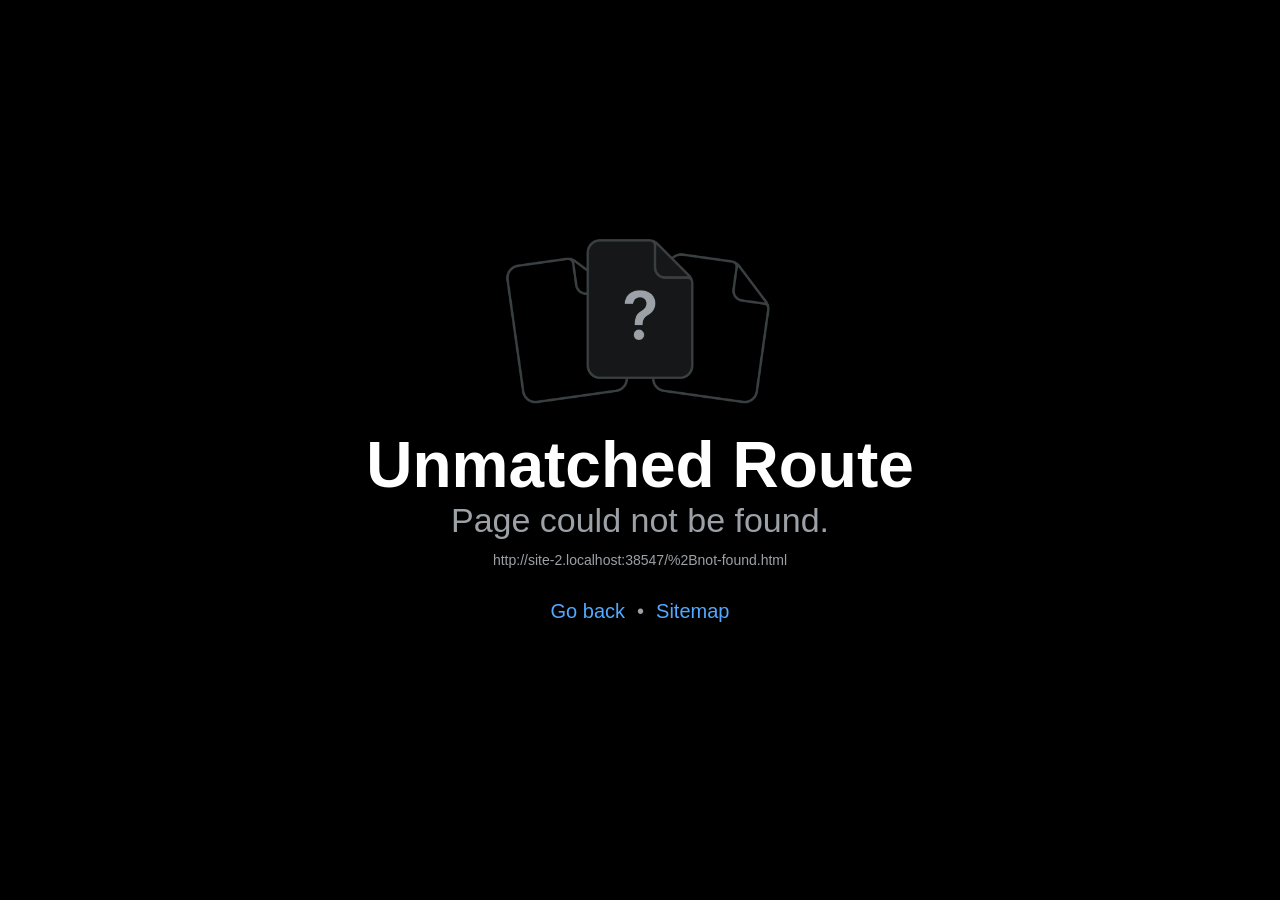
==== +not-found.html @ 0f39670c "First Commit, Initial tryout." ====
<!DOCTYPE html><html  lang="en"><head><title data-rh="true"></title><meta charSet="utf-8"/><meta name="viewport" content="width=device-width, initial-scale=1, shrink-to-fit=no"/><meta http-equiv="X-UA-Compatible" content="IE=edge"/><style id="expo-reset">#root,body,html{height:100%}body{overflow:hidden}#root{display:flex}</style><style id="react-native-stylesheet">[stylesheet-group="0"]{}
body{margin:0;}
button::-moz-focus-inner,input::-moz-focus-inner{border:0;padding:0;}
html{-ms-text-size-adjust:100%;-webkit-text-size-adjust:100%;-webkit-tap-highlight-color:rgba(0,0,0,0);}
input::-webkit-search-cancel-button,input::-webkit-search-decoration,input::-webkit-search-results-button,input::-webkit-search-results-decoration{display:none;}
[stylesheet-group="1"]{}
.css-11aywtz{-moz-appearance:textfield;-webkit-appearance:none;background-color:rgba(0,0,0,0.00);border-bottom-left-radius:0px;border-bottom-right-radius:0px;border-top-left-radius:0px;border-top-right-radius:0px;border:0 solid black;box-sizing:border-box;font:14px -apple-system,BlinkMacSystemFont,"Segoe UI",Roboto,Helvetica,Arial,sans-serif;margin:0px;padding:0px;resize:none;}
.css-146c3p1{background-color:rgba(0,0,0,0.00);border:0 solid black;box-sizing:border-box;color:rgba(0,0,0,1.00);display:inline;font:14px -apple-system,BlinkMacSystemFont,"Segoe UI",Roboto,Helvetica,Arial,sans-serif;list-style:none;margin:0px;padding:0px;position:relative;text-align:start;text-decoration:none;white-space:pre-wrap;word-wrap:break-word;}
.css-1jxf684{background-color:rgba(0,0,0,0.00);border:0 solid black;box-sizing:border-box;color:inherit;display:inline;font:inherit;list-style:none;margin:0px;padding:0px;position:relative;text-align:inherit;text-decoration:none;white-space:inherit;word-wrap:break-word;}
.css-9pa8cd{bottom:0px;height:100%;left:0px;opacity:0;position:absolute;right:0px;top:0px;width:100%;z-index:-1;}
.css-g5y9jx{align-content:flex-start;align-items:stretch;background-color:rgba(0,0,0,0.00);border:0 solid black;box-sizing:border-box;display:flex;flex-basis:auto;flex-direction:column;flex-shrink:0;list-style:none;margin:0px;min-height:0px;min-width:0px;padding:0px;position:relative;text-decoration:none;z-index:0;}
[stylesheet-group="2"]{}
.r-11mg6pl{border-bottom-color:rgba(255,255,255,1.00);border-left-color:rgba(255,255,255,1.00);border-right-color:rgba(255,255,255,1.00);border-top-color:rgba(255,255,255,1.00);}
.r-13awgt0{flex:1;}
.r-1awa8pu{border-bottom-color:rgba(101,119,134,1.00);border-left-color:rgba(101,119,134,1.00);border-right-color:rgba(101,119,134,1.00);border-top-color:rgba(101,119,134,1.00);}
.r-1bq2mok{margin:3px;}
.r-1d4xg89{border-bottom-color:rgba(170,184,194,1.00);border-left-color:rgba(170,184,194,1.00);border-right-color:rgba(170,184,194,1.00);border-top-color:rgba(170,184,194,1.00);}
.r-1d6rzhh{border-bottom-width:3px;border-left-width:3px;border-right-width:3px;border-top-width:3px;}
.r-1dzdj1l{border-bottom-left-radius:10px;border-bottom-right-radius:10px;border-top-left-radius:10px;border-top-right-radius:10px;}
.r-1f0042m{border-bottom-left-radius:5px;border-bottom-right-radius:5px;border-top-left-radius:5px;border-top-right-radius:5px;}
.r-1j16mh1{border-bottom-left-radius:100%;border-bottom-right-radius:100%;border-top-left-radius:100%;border-top-right-radius:100%;}
.r-1jkafct{border-bottom-left-radius:2px;border-bottom-right-radius:2px;border-top-left-radius:2px;border-top-right-radius:2px;}
.r-1jyn79y{border-bottom-color:rgba(0,150,136,1.00);border-left-color:rgba(0,150,136,1.00);border-right-color:rgba(0,150,136,1.00);border-top-color:rgba(0,150,136,1.00);}
.r-1pcd2l5{padding:20px;}
.r-1phboty{border-bottom-style:solid;border-left-style:solid;border-right-style:solid;border-top-style:solid;}
.r-1q9bdsx{border-bottom-left-radius:12px;border-bottom-right-radius:12px;border-top-left-radius:12px;border-top-right-radius:12px;}
.r-1qsk4np{overflow-x:clip;overflow-y:clip;}
.r-1rvyss1{border-bottom-color:rgba(255,255,255,0.20);border-left-color:rgba(255,255,255,0.20);border-right-color:rgba(255,255,255,0.20);border-top-color:rgba(255,255,255,0.20);}
.r-1sp51qo{padding:10px;}
.r-1udh08x{overflow-x:hidden;overflow-y:hidden;}
.r-1uu6nss{padding:5px;}
.r-1xfd6ze{border-bottom-left-radius:8px;border-bottom-right-radius:8px;border-top-left-radius:8px;border-top-right-radius:8px;}
.r-374llo{border-bottom-color:rgba(43,33,24,1.00);border-left-color:rgba(43,33,24,1.00);border-right-color:rgba(43,33,24,1.00);border-top-color:rgba(43,33,24,1.00);}
.r-4a18lf{border-bottom-color:rgba(255,0,0,1.00);border-left-color:rgba(255,0,0,1.00);border-right-color:rgba(255,0,0,1.00);border-top-color:rgba(255,0,0,1.00);}
.r-60ke3l{border-bottom-color:rgba(0,128,0,1.00);border-left-color:rgba(0,128,0,1.00);border-right-color:rgba(0,128,0,1.00);border-top-color:rgba(0,128,0,1.00);}
.r-6t2glc{border-bottom-left-radius:40px;border-bottom-right-radius:40px;border-top-left-radius:40px;border-top-right-radius:40px;}
.r-9x6qib{border-bottom-color:rgba(204,214,221,1.00);border-left-color:rgba(204,214,221,1.00);border-right-color:rgba(204,214,221,1.00);border-top-color:rgba(204,214,221,1.00);}
.r-bztko3{overflow-x:visible;overflow-y:visible;}
.r-crgep1{margin:0px;}
.r-d045u9{border-bottom-width:2px;border-left-width:2px;border-right-width:2px;border-top-width:2px;}
.r-d23pfw{padding:24px;}
.r-edyy15{padding:8px;}
.r-fx7oqy{border-bottom-color:rgba(0,0,255,1.00);border-left-color:rgba(0,0,255,1.00);border-right-color:rgba(0,0,255,1.00);border-top-color:rgba(0,0,255,1.00);}
.r-kdyh1x{border-bottom-left-radius:6px;border-bottom-right-radius:6px;border-top-left-radius:6px;border-top-right-radius:6px;}
.r-krxsd3{display:-webkit-box;}
.r-nsbfu8{padding:16px;}
.r-rs99b7{border-bottom-width:1px;border-left-width:1px;border-right-width:1px;border-top-width:1px;}
.r-s88bda{display:contents;}
.r-t60dpp{padding:0px;}
.r-wg31gx{border-bottom-color:rgba(49,53,56,1.00);border-left-color:rgba(49,53,56,1.00);border-right-color:rgba(49,53,56,1.00);border-top-color:rgba(49,53,56,1.00);}
.r-xoduu5{display:inline-flex;}
.r-ywje51{margin:auto;}
.r-z2wwpe{border-bottom-left-radius:4px;border-bottom-right-radius:4px;border-top-left-radius:4px;border-top-right-radius:4px;}
[stylesheet-group="2.1"]{}
.r-11f147o{padding-bottom:8px;padding-top:8px;}
.r-11gswi8{padding-left:3px;padding-right:3px;}
.r-1559e4e{padding-bottom:2px;padding-top:2px;}
.r-17q4wm6{margin-left:5px;margin-right:5px;}
.r-184id4b{margin-bottom:12px;margin-top:12px;}
.r-1d7mnkm{padding-bottom:15px;padding-top:15px;}
.r-1e084wi{padding-left:0px;padding-right:0px;}
.r-1mmae3n{padding-bottom:12px;padding-top:12px;}
.r-1ntr0p{padding-left:5px;padding-right:5px;}
.r-1rsorjc{padding-left:36px;padding-right:36px;}
.r-1yd117h{padding-bottom:7px;padding-top:7px;}
.r-3o4zer{padding-left:12px;padding-right:12px;}
.r-3pj75a{padding-left:16px;padding-right:16px;}
.r-cxgwc0{padding-left:24px;padding-right:24px;}
.r-f8sm7e{margin-left:auto;margin-right:auto;}
.r-is05cd{padding-left:8px;padding-right:8px;}
.r-jdiy1a{margin-left:11px;margin-right:11px;}
.r-jusfrs{margin-left:12px;margin-right:12px;}
.r-n5f61p{margin-bottom:3px;margin-top:3px;}
.r-n7gxbd{padding-left:4px;padding-right:4px;}
.r-u9wvl5{padding-left:20px;padding-right:20px;}
.r-ugi1tw{padding-left:5%;padding-right:5%;}
.r-w7s2jr{padding-bottom:16px;padding-top:16px;}
.r-ytbthy{padding-bottom:10px;padding-top:10px;}
[stylesheet-group="2.2"]{}
.r-10s2tm5{left:0%;}
.r-16o8guy{right:100%;}
.r-1a11zyx{margin-right:12px;}
.r-1cwvpvk{margin-left:12px;}
.r-1e97lx8{margin-right:3px;}
.r-1euzeng{padding-left:24px;}
.r-1g4tz6n{margin-right:-14.5px;}
.r-1h31txp{padding-right:16px;}
.r-1lhn9r{margin-left:-14.5px;}
.r-1sqnqi2{margin-left:3px;}
.r-1vl2501{padding-right:24px;}
.r-9mo606{margin-right:10px;}
.r-c59us2{left:-3px;}
.r-dqe1q{right:0%;}
.r-qb41rp{margin-right:5px;}
.r-rci37q{left:100%;}
.r-uhung1{margin-left:10px;}
.r-vpmibe{right:-3px;}
.r-w67my2{padding-left:16px;}
.r-wizibn{margin-left:5px;}
[stylesheet-group="3"]{}
.r-102gzdx{height:52px;}
.r-105ug2t{pointer-events:auto!important;}
.r-10cwiul{color:rgba(220,235,200,1.00);}
.r-10ptun7{height:16px;}
.r-10v3vxq{transform:scaleX(-1);}
.r-10x49cs{font-size:10px;}
.r-10xqauy{padding-top:env(safe-area-inset-top);}
.r-11j9u27{visibility:hidden;}
.r-11mpjr4{background-color:rgba(223,223,223,1.00);}
.r-11niif6{max-width:800px;}
.r-11udlyb{background-color:rgba(0,150,136,1.00);}
.r-11v9fek{min-width:180px;}
.r-11yh6sk{overflow-x:hidden;}
.r-12f6czt{top:17px;}
.r-12mk7rm{left:-80px;}
.r-12vffkv>* {pointer-events:auto;}
.r-12vffkv{pointer-events:none!important;}
.r-135wba7{line-height:24px;}
.r-13aq9py{animation-name:r-1iq689l;}
.r-13qz1uu{width:100%;}
.r-13tjlyg{transition-duration:0.1s;}
.r-1444osr{margin-top:18px;}
.r-146t82q{line-height:44px;}
.r-1472mwg{height:24px;}
.r-14gqq1x{margin-top:4px;}
.r-14lw9ot{background-color:rgba(255,255,255,1.00);}
.r-14sbq61{background-color:rgba(33,150,243,1.00);}
.r-150rngu{-webkit-overflow-scrolling:touch;}
.r-15vry26{background-color:rgba(58,42,26,1.00);}
.r-16pcm1t{gap:20px;}
.r-16y2uox{flex-grow:1;}
.r-173mn98{align-self:flex-end;}
.r-173mzie{transform:scaleY(-1);}
.r-1777fci{justify-content:center;}
.r-17bb2tj{animation-duration:0.75s;}
.r-17leim2{background-repeat:repeat;}
.r-17rnw9f{line-height:30px;}
.r-17s6mgv{justify-content:flex-end;}
.r-17tb59b{opacity:0.7;}
.r-17tloay{opacity:0.6;}
.r-17u3ijr{background-color:rgba(155,161,166,0.27);}
.r-184en5c{z-index:1;}
.r-18nhz7w{top:-3px;}
.r-18u1ve8{color:rgba(255,255,255,0.40);}
.r-18u37iz{flex-direction:row;}
.r-19oahor{font-size:64px;}
.r-19wmn03{width:20px;}
.r-19z077z{touch-action:none;}
.r-1a2p6p6{-webkit-text-decoration-style:solid;text-decoration-style:solid;}
.r-1abnn5w{animation-play-state:paused;}
.r-1acpoxo{width:36px;}
.r-1aiqnjv{font-family:monospace,monospace;}
.r-1aockid{width:40px;}
.r-1armvtb{font-size:8px;}
.r-1awozwy{align-items:center;}
.r-1ay1djp{animation-duration:1s;}
.r-1b43r93{font-size:14px;}
.r-1c6unfx{forced-color-adjust:none;}
.r-1c85bru{width:270px;}
.r-1cmwbt1{gap:8px;}
.r-1d2f490{left:0px;}
.r-1d5kdc7{flex-direction:column-reverse;}
.r-1d7valc{background-color:rgba(78,143,47,1.00);}
.r-1ddef8g{-webkit-text-decoration-line:underline;text-decoration-line:underline;}
.r-1dernwh{height:70%;}
.r-1ei5mc7{cursor:inherit;}
.r-1enofrn{font-size:12px;}
.r-1euycsn{flex-direction:row-reverse;}
.r-1ewcgjf{box-shadow:0px 1px 3px rgba(0,0,0,0.5);}
.r-1fdih9r{gap:24px;}
.r-1ff274t{text-align:right;}
.r-1ffj0ar{background-color:rgba(0,0,0,0.40);}
.r-1g80hic{opacity:0.8;}
.r-1ge9hsw{max-width:960px;}
.r-1ghxqbu{font-variant:tabular-nums;}
.r-1gkfh8e{font-size:11px;}
.r-1h0z5md{justify-content:flex-start;}
.r-1habvwh{align-items:flex-start;}
.r-1i10wst{font-size:18px;}
.r-1i6wzkk{-moz-transition-property:opacity;-webkit-transition-property:opacity;transition-property:opacity;}
.r-1i71y14{gap:14px;}
.r-1i9d83e{color:rgba(78,143,47,1.00);}
.r-1ikidpy{letter-spacing:0.5px;}
.r-1iln25a{word-wrap:normal;}
.r-1inkyih{font-size:17px;}
.r-1iusvr4{flex-basis:0px;}
.r-1janqcz{width:16px;}
.r-1jg9483{width:8px;}
.r-1jkjb{margin-left:8px;}
.r-1kb76zh{margin-right:8px;}
.r-1kfrs79{font-weight:600;}
.r-1kihuf0{align-self:center;}
.r-1kqez2n{z-index:55;}
.r-1kz6sp{width:52px;}
.r-1ld3bg{top:-4px;}
.r-1ldzwu0{animation-timing-function:linear;}
.r-1loqt21{cursor:pointer;}
.r-1lts25c{z-index:40;}
.r-1mdylxw{right:-80px;}
.r-1mlwlqe{flex-basis:auto;}
.r-1mrlafo{background-position:0;}
.r-1muvv40{animation-iteration-count:infinite;}
.r-1niwhzg{background-color:rgba(0,0,0,0.00);}
.r-1nlw0im{bottom:8px;}
.r-1no09lo{margin-top:28px;}
.r-1nxhmzv{margin-bottom:28px;}
.r-1ny4l3l{outline-style:none;}
.r-1ocf4r9{scroll-snap-type:y mandatory;}
.r-1onu96p{border-curve:continuous;}
.r-1oszu61{align-items:stretch;}
.r-1otgn73{touch-action:manipulation;}
.r-1p0dtai{bottom:0px;}
.r-1pexk7n{height:14px;}
.r-1pi2tsx{height:100%;}
.r-1pm8pkb{font-family:Courier;}
.r-1ppbya7{border-bottom-width:6px;}
.r-1pz39u2{align-self:stretch;}
.r-1qd0xha{font-family:-apple-system,BlinkMacSystemFont,"Segoe UI",Roboto,Helvetica,Arial,sans-serif;}
.r-1qulhi1{animation-name:r-1pzkwqh;}
.r-1r01718{transform:translateY(3px);}
.r-1r4fvd0{color:rgba(82,169,255,1.00);}
.r-1r74h94{left:8px;}
.r-1r8g8re{height:36px;}
.r-1rnoaur{overflow-y:auto;}
.r-1sg8ghl{z-index:1000;}
.r-1sjckrs{color:rgba(255,246,232,1.00);}
.r-1ssbvtb{gap:12px;}
.r-1sxrcry{background-size:auto;}
.r-1ua0l07{font-family:var(--font-mono);}
.r-1udbk01{text-overflow:ellipsis;}
.r-1ui5ee8{font-size:32px;}
.r-1upy0dh{letter-spacing:2px;}
.r-1vr29t4{font-weight:800;}
.r-1w6e6rj{flex-wrap:wrap;}
.r-1w88a7h{width:220px;}
.r-1wbh5a2{flex-shrink:1;}
.r-1wtj0ep{justify-content:space-between;}
.r-1wyyakw{z-index:-1;}
.r-1x0uki6{margin-top:20px;}
.r-1xbve24{height:6px;}
.r-1xcajam{position:fixed;}
.r-1xnzce8{-moz-user-select:text;-webkit-user-select:text;user-select:text;}
.r-1xpsq9i{box-shadow:0px 3px 3px rgba(0, 0, 0, 0.33);}
.r-1xzupcd{width:13px;}
.r-1yef0xd{animation-name:r-11cv4x;}
.r-2eszeu::-webkit-scrollbar{display:none}
.r-2eszeu{scrollbar-width:none;}
.r-2wv831{font-family:var(--font-pixel);}
.r-30o5oe{-moz-appearance:none;-ms-appearance:none;-webkit-appearance:none;appearance:none;}
.r-356f0p{letter-spacing:0.35px;}
.r-37tt59{line-height:32px;}
.r-3da1kt{height:8px;}
.r-3mc0re{right:8px;}
.r-3s2u2q{white-space:nowrap;}
.r-417010{z-index:0;}
.r-4gszlv{background-size:cover;}
.r-4v7adb{height:5px;}
.r-5oul0u{margin-bottom:8px;}
.r-60vfwk{min-width:1px;}
.r-633pao>* {pointer-events:none;}
.r-633pao{pointer-events:none!important;}
.r-6dt33c{opacity:1;}
.r-6gpygo{margin-bottom:12px;}
.r-6taxm2:-ms-input-placeholder{color:var(--placeholderTextColor);opacity:1;}
.r-6taxm2::-moz-placeholder{color:var(--placeholderTextColor);opacity:1;}
.r-6taxm2::-webkit-input-placeholder{color:var(--placeholderTextColor);opacity:1;}
.r-6taxm2::placeholder{color:var(--placeholderTextColor);opacity:1;}
.r-726pan{width:31px;}
.r-76blku{height:21px;}
.r-7cikom{font-size:inherit;}
.r-7q8q6z{cursor:default;}
.r-89umd1{letter-spacing:3px;}
.r-8akbws{-webkit-box-orient:vertical;}
.r-8ay8q1{letter-spacing:0.1px;}
.r-97e31f{padding-bottom:env(safe-area-inset-bottom);}
.r-9aw3ui{gap:4px;}
.r-9daxd3{animation-duration:250ms;}
.r-adyw6z{font-size:20px;}
.r-agouwx{transform:translateZ(0);}
.r-ah5dr5>* {pointer-events:none;}
.r-ah5dr5{pointer-events:auto!important;}
.r-anqi6j{box-shadow:0px 4px 8px rgba(0,0,0,0.35);}
.r-aruset{font-weight:200;}
.r-b88u0q{font-weight:700;}
.r-bi4vy9{transform:translateY(100%);}
.r-bt1l66{min-height:20px;}
.r-buy8e9{overflow-y:hidden;}
.r-bv2aro{padding-left:env(safe-area-inset-left);}
.r-c68hjy{color:rgba(161,161,161,1.00);}
.r-cpa5s6{scroll-snap-align:start;}
.r-cqee49{color:rgba(0,0,0,1.00);}
.r-dkge59{background-color:rgba(170,184,194,1.00);}
.r-dnmrzs{max-width:100%;}
.r-e6ktq0{gap:32px;}
.r-eafdt9{transition-duration:0.15s;}
.r-ebwn4k{animation-name:r-q67da2;}
.r-ehq7j7{background-size:contain;}
.r-elxcny{background-color:rgba(164,217,106,1.00);}
.r-eqz5dr{flex-direction:column;}
.r-eu3ka{height:40px;}
.r-evnaw{font-size:22px;}
.r-f4gmv6{gap:16px;}
.r-fdjqy7{text-align:left;}
.r-g3mlsw{animation-name:r-t2lo5v;}
.r-gbqte3{z-index:60;}
.r-ghxds0{transform:translateY(0%);}
.r-gtdqiz{position:-webkit-sticky;position:sticky;}
.r-gv59rw{left:-160px;}
.r-h0d30l{height:28px;}
.r-hxflta{padding-right:env(safe-area-inset-right);}
.r-i933xg{letter-spacing:1.5px;}
.r-icoktb{opacity:0.5;}
.r-icxjq6{opacity:0.85;}
.r-ipm5af{top:0px;}
.r-jwli3a{color:rgba(255,255,255,1.00);}
.r-k200y{align-self:flex-start;}
.r-kemksi{background-color:rgba(0,0,0,1.00);}
.r-kgusq2{line-height:52px;}
.r-kizejy{color:rgba(155,161,166,1.00);}
.r-knv0ih{margin-top:8px;}
.r-l71dzp{margin-top:14px;}
.r-leqjx2{animation-timing-function:cubic-bezier(0.215, 0.61, 0.355, 1);}
.r-lltvgl{overflow-x:auto;}
.r-lpb231{height:168px;}
.r-lrsllp{width:24px;}
.r-lrvibr{-moz-user-select:none;-webkit-user-select:none;user-select:none;}
.r-lwq0wq{z-index:70;}
.r-majxgm{font-weight:500;}
.r-mfh4gg{scroll-snap-type:x mandatory;}
.r-mhe3cw{z-index:10;}
.r-mro3nb{background-color:rgba(21,23,24,1.00);}
.r-n6v787{font-size:13px;}
.r-nwxazl{line-height:40px;}
.r-o4n3w5{width:23px;}
.r-opedn5{border-bottom-width:3px;}
.r-orgf3d{opacity:0;}
.r-q4m81j{text-align:center;}
.r-qck2ym{width:900px;}
.r-qfi6ny{top:30000px;}
.r-qklmqi{border-bottom-width:1px;}
.r-qn3fzs{padding-bottom:24px;}
.r-qtfnoi{min-width:140px;}
.r-rjixqe{line-height:20px;}
.r-rs94m5{background-image:url("[data-uri]");}
.r-rxieca{top:30%;}
.r-s62m2j{animation-timing-function:cubic-bezier(0.47, 0, 0.745, 0.715);}
.r-s67bdx{font-size:48px;}
.r-se5fp9{background-color:rgba(199,125,255,1.00);}
.r-sfbmgh{z-index:9999;}
.r-sgbo92{opacity:0.9;}
.r-skwduh{color:rgba(60,135,247,1.00);}
.r-so7y2g{line-height:64px;}
.r-tjtcwh{experimental_background-image:linear-gradient(rgba(0,0,0,0.16) 50%, rgba(0,0,0,0) 50%);}
.r-tsynxw{text-transform:uppercase;}
.r-u6sd8q{background-repeat:no-repeat;}
.r-u8s1d{position:absolute;}
.r-u92y06{background-color:rgba(255,165,0,1.00);}
.r-ubezar{font-size:16px;}
.r-ud0q2t{letter-spacing:1px;}
.r-uho16t{font-size:34px;}
.r-vacyoi{padding-bottom:64px;}
.r-van48c{caret-color:transparent;}
.r-vboj7i{top:-7px;}
.r-vvn4in{background-position:center;}
.r-vw2c0b{font-weight:bold;}
.r-wfqgy4{transition-duration:100ms;}
.r-ws9h79{left:4px;}
.r-x11e5r{font-family:SFMono-Regular, Menlo, Monaco, Consolas, "Liberation Mono", "Courier New", monospace;}
.r-x3cy2q{background-size:100% 100%;}
.r-xx3c9p{animation-name:r-imtty0;}
.r-xz7nk{background-size:100% 3px;}
.r-y4vhrc{z-index:41;}
.r-y7v2we{background-color:rgba(32,36,37,1.00);}
.r-z5qs1h{gap:2px;}
.r-z80fyv{height:20px;}
.r-zchlnj{right:0px;}
.r-zz5t5d{font-size:28px;}
.r-zz8wa8{bottom:14px;}
@-webkit-keyframes r-11cv4x{0%{transform:rotate(0deg);}100%{transform:rotate(360deg);}}
@-webkit-keyframes r-1iq689l{0%{transform:translateY(0%);}100%{transform:translateY(100%);}}
@-webkit-keyframes r-1pzkwqh{0%{transform:translateY(100%);}100%{transform:translateY(0%);}}
@-webkit-keyframes r-imtty0{0%{opacity:0;}100%{opacity:1;}}
@-webkit-keyframes r-q67da2{0%{transform:translateX(-100%);}100%{transform:translateX(400%);}}
@-webkit-keyframes r-t2lo5v{0%{opacity:1;}100%{opacity:0;}}
@keyframes r-11cv4x{0%{transform:rotate(0deg);}100%{transform:rotate(360deg);}}
@keyframes r-1iq689l{0%{transform:translateY(0%);}100%{transform:translateY(100%);}}
@keyframes r-1pzkwqh{0%{transform:translateY(100%);}100%{transform:translateY(0%);}}
@keyframes r-imtty0{0%{opacity:0;}100%{opacity:1;}}
@keyframes r-q67da2{0%{transform:translateX(-100%);}100%{transform:translateX(400%);}}
@keyframes r-t2lo5v{0%{opacity:1;}100%{opacity:0;}}</style><link rel="icon" href="/favicon.ico"/><script type="module">globalThis.__EXPO_ROUTER_HYDRATE__=true;</script><link rel="stylesheet" href="https://fonts.googleapis.com/css2?family=Press+Start+2P&amp;display=swap"><link rel="preload" href="/_expo/static/css/global-0920ba64d34b84d2a8a61d21658de875.css" as="style">
<link rel="stylesheet" href="/_expo/static/css/global-0920ba64d34b84d2a8a61d21658de875.css"><link rel="preload" href="/_expo/static/css/crt-overlay.module-2fd80e4b388861f66dd12156a761ee6c.css" as="style">
<link rel="stylesheet" href="/_expo/static/css/crt-overlay.module-2fd80e4b388861f66dd12156a761ee6c.css"></head><body><div id="root"><div class="css-g5y9jx r-13awgt0"></div></div><script src="/_expo/static/js/web/entry-50e94978aacd5230239f7637eadb979c.js" defer></script>
</body></html>
---- _expo/static/css/global-0920ba64d34b84d2a8a61d21658de875.css ----
:root{--font-display:Spline Sans, Inter, ui-sans-serif, system-ui, sans-serif, Apple Color Emoji, Segoe UI Emoji, Segoe UI Symbol, Noto Color Emoji;--font-mono:ui-monospace, SFMono-Regular, Menlo, Monaco, Consolas, Liberation Mono, Courier New, monospace;--font-rounded:"SF Pro Rounded", "Hiragino Maru Gothic ProN", Meiryo, "MS PGothic", sans-serif;--font-serif:Georgia, "Times New Roman", serif;--font-pixel:"Press Start 2P", ui-monospace, Menlo, Monaco, Consolas, monospace}
---- _expo/static/css/global-0920ba64d34b84d2a8a61d21658de875.css ----
:root{--font-display:Spline Sans, Inter, ui-sans-serif, system-ui, sans-serif, Apple Color Emoji, Segoe UI Emoji, Segoe UI Symbol, Noto Color Emoji;--font-mono:ui-monospace, SFMono-Regular, Menlo, Monaco, Consolas, Liberation Mono, Courier New, monospace;--font-rounded:"SF Pro Rounded", "Hiragino Maru Gothic ProN", Meiryo, "MS PGothic", sans-serif;--font-serif:Georgia, "Times New Roman", serif;--font-pixel:"Press Start 2P", ui-monospace, Menlo, Monaco, Consolas, monospace}
---- _expo/static/css/crt-overlay.module-2fd80e4b388861f66dd12156a761ee6c.css ----
.PKwxyG_scanlines{background-image:repeating-linear-gradient(#00000029 0 1px,#0000 2px 3px)}.PKwxyG_vignette{background:radial-gradient(#0000 55%,#140a0040 100%)}
---- _expo/static/css/crt-overlay.module-2fd80e4b388861f66dd12156a761ee6c.css ----
.PKwxyG_scanlines{background-image:repeating-linear-gradient(#00000029 0 1px,#0000 2px 3px)}.PKwxyG_vignette{background:radial-gradient(#0000 55%,#140a0040 100%)}
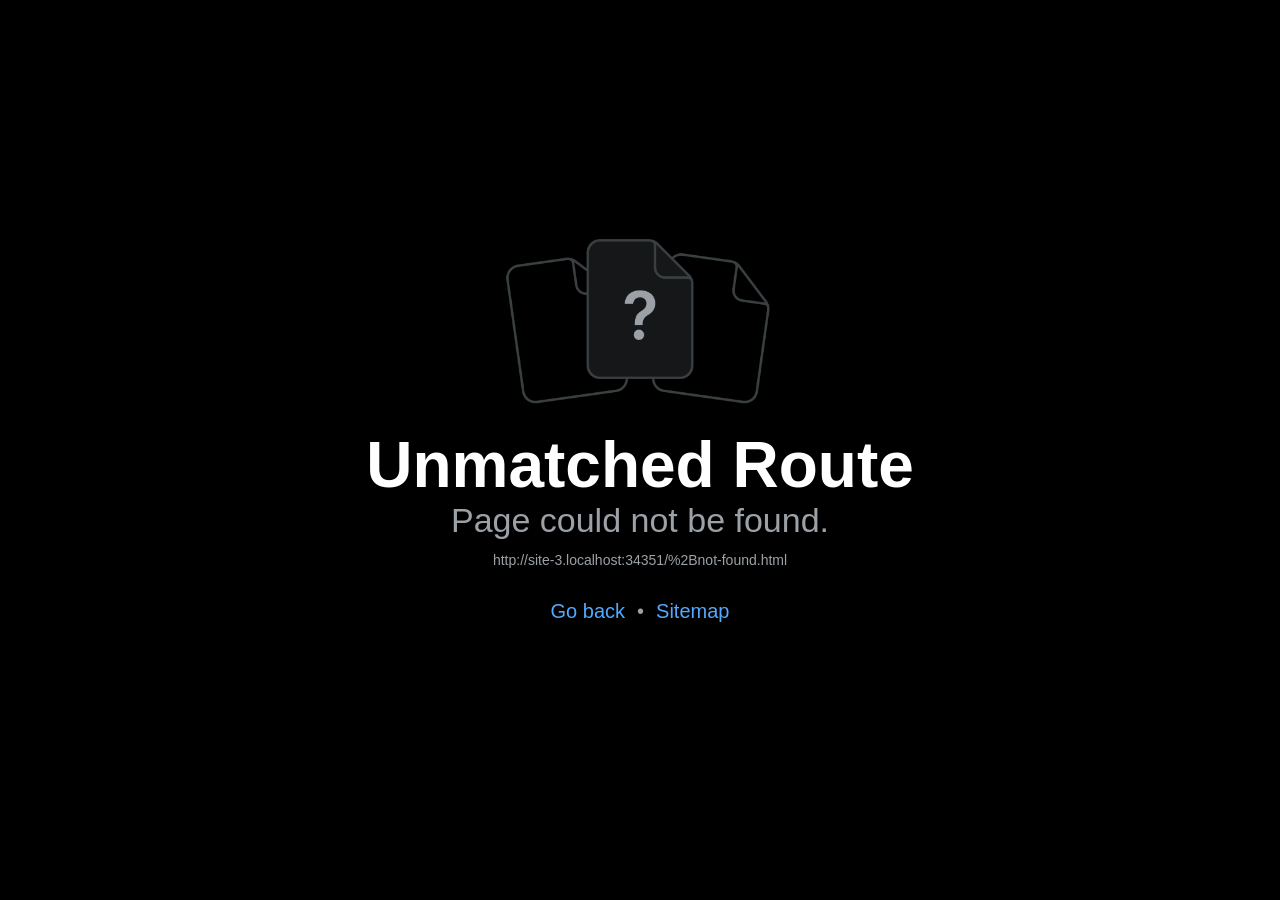
==== commit 2b8ed50f: "Tryout 2" ====
--- a/+not-found.html
+++ b/+not-found.html
@@ -389,5 +389,5 @@
 @keyframes r-q67da2{0%{transform:translateX(-100%);}100%{transform:translateX(400%);}}
 @keyframes r-t2lo5v{0%{opacity:1;}100%{opacity:0;}}</style><link rel="icon" href="/favicon.ico"/><script type="module">globalThis.__EXPO_ROUTER_HYDRATE__=true;</script><link rel="stylesheet" href="https://fonts.googleapis.com/css2?family=Press+Start+2P&amp;display=swap"><link rel="preload" href="/_expo/static/css/global-0920ba64d34b84d2a8a61d21658de875.css" as="style">
 <link rel="stylesheet" href="/_expo/static/css/global-0920ba64d34b84d2a8a61d21658de875.css"><link rel="preload" href="/_expo/static/css/crt-overlay.module-2fd80e4b388861f66dd12156a761ee6c.css" as="style">
-<link rel="stylesheet" href="/_expo/static/css/crt-overlay.module-2fd80e4b388861f66dd12156a761ee6c.css"></head><body><div id="root"><div class="css-g5y9jx r-13awgt0"></div></div><script src="/_expo/static/js/web/entry-50e94978aacd5230239f7637eadb979c.js" defer></script>
+<link rel="stylesheet" href="/_expo/static/css/crt-overlay.module-2fd80e4b388861f66dd12156a761ee6c.css"></head><body><div id="root"><div class="css-g5y9jx r-13awgt0"></div></div><script src="/_expo/static/js/web/entry-2592c8c9828c8d29cab9e2e38ac2434d.js" defer></script>
 </body></html>
